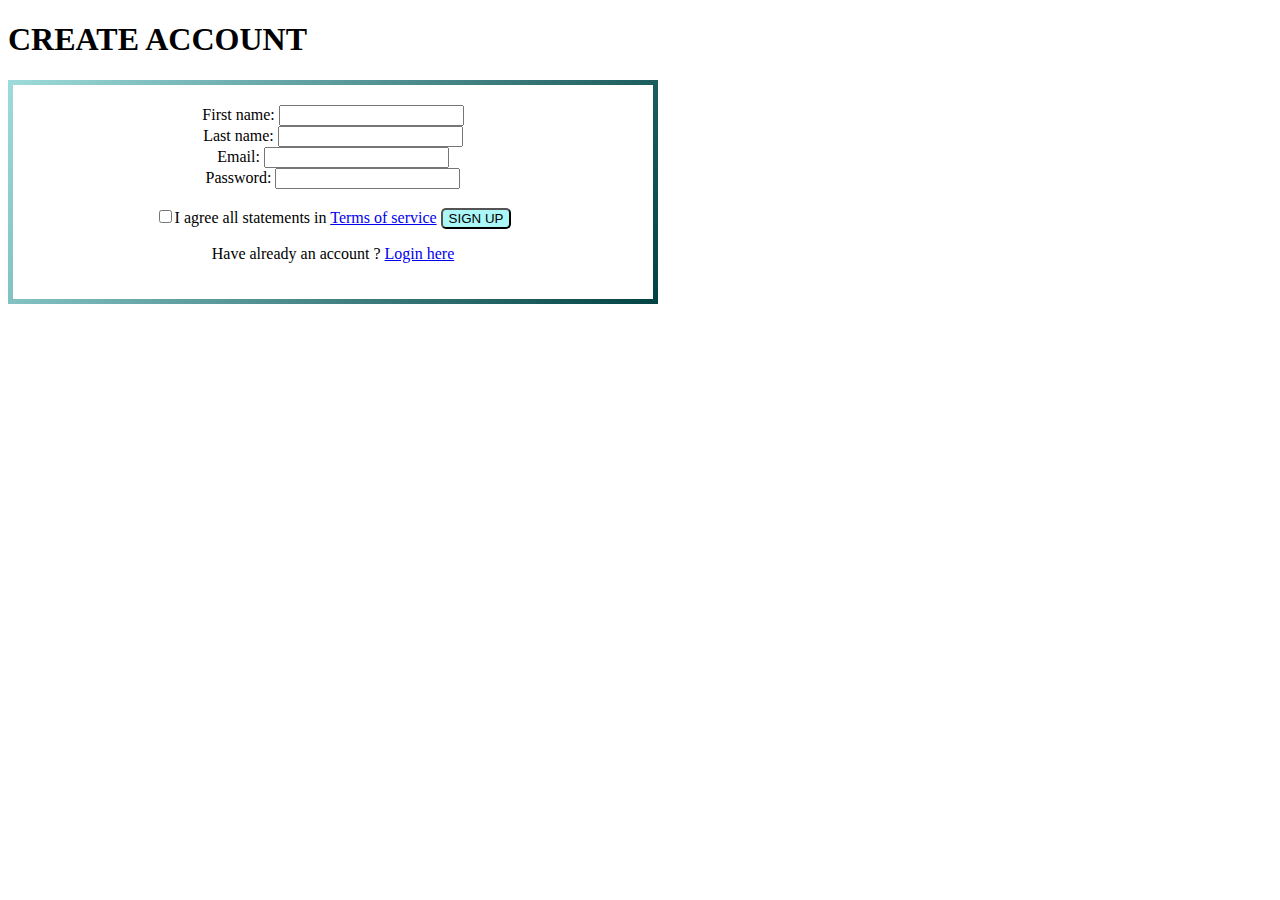
==== signUp.html @ 3593f056 "created new file signUp.html and moved from index" ====
<!DOCTYPE html>
<html lang="en">
<head>
    <meta charset="UTF-8">
    <meta http-equiv="X-UA-Compatible" content="IE=edge">
    <meta name="viewport" content="width=device-width, initial-scale=1.0">
    <title>Flower Shop | Sign Up</title>
    <link rel="stylesheet" href="style.css">
</head>
<body>
    <h1>CREATE ACCOUNT</h1>
    <div class="signUp-container">
        <form action="">
            <label for="firstName">First name:</label>
            <input type="text" id="firstName" alt="First Name"> <br />
            <label for="lastName">Last name:</label>
            <input type="text" id="lastName" alt="Last Name"> <br />
            <label for="email">Email:</label>
            <input type="text" id="email" alt="Email"> <br />
            <label for="password">Password:</label>
            <input type="text" id="password" alt="Password"> <br /><br />
            <input type="checkbox" required><span>I agree all statements in <a href="#" rel="">Terms of service</a></span>
            <button type="submit">SIGN UP</button>

            <P>Have already an account ? <a href="#">Login here</a></P>
        </form>
    </div>
</body>
</html>
---- style.css ----
/* Sign up - Note: */
.signUp-container {   
 position: relative;
 border: 5px solid ;
 padding: 20px;
 /* border-radius: 20% / 5% 50%; */
 text-align: center;
 max-width: 600px;
 border-image-source: linear-gradient(120deg, rgb(157, 219, 219), rgb(2, 67, 68));
 border-image-slice: 1;
}

button[type='submit'] {
    background-color: rgb(171, 246, 247);
    border-radius: 5px;
}
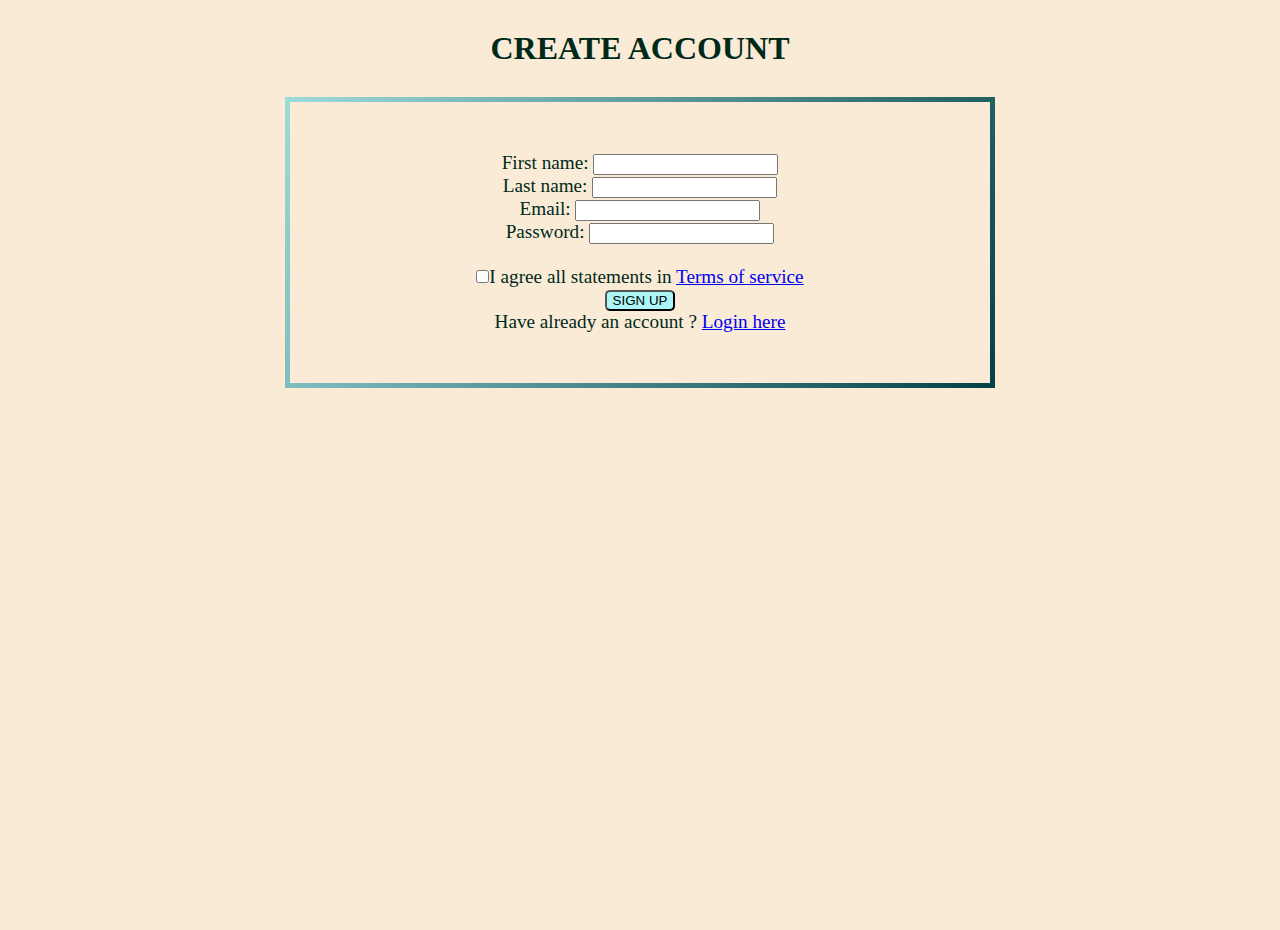
==== commit b707be3e: "added image for .giftScrollImage" ====
--- a/signUp.html
+++ b/signUp.html
@@ -8,7 +8,7 @@
     <link rel="stylesheet" href="style.css">
 </head>
 <body>
-    <h1>CREATE ACCOUNT</h1>
+    <h1 class="createAccont">CREATE ACCOUNT</h1>
     <div class="signUp-container">
         <form action="">
             <label for="firstName">First name:</label>
@@ -20,6 +20,7 @@
             <label for="password">Password:</label>
             <input type="text" id="password" alt="Password"> <br /><br />
             <input type="checkbox" required><span>I agree all statements in <a href="#" rel="">Terms of service</a></span>
+            <br>
             <button type="submit">SIGN UP</button>
 
             <P>Have already an account ? <a href="#">Login here</a></P>
--- a/style.css
+++ b/style.css
@@ -1,9 +1,48 @@
+* {
+  margin: 0;
+}
+
+body, html {
+    height: 100%;
+    background-color: antiquewhite;
+    color: rgb(0, 41, 25);
+
+}
+
+hr {
+  margin: 1rem;
+}
+
+/* Nav */
+.nav {
+  width: 100%;
+  background-color: rgba(250, 235, 215, 0.914);
+  position: fixed;
+  z-index: 5;
+}
+
+.nav-bar li {
+  list-style-type: none;
+  font-size: 1em;
+}
+
+.nav-bar li a {
+  text-decoration: none;
+  color: rgb(0, 41, 25);
+}
+
 /* Sign up - Note: */
+.createAccont {
+  text-align: center;
+  margin: 30px;
+}
+
 .signUp-container {   
  position: relative;
  border: 5px solid ;
- padding: 20px;
- /* border-radius: 20% / 5% 50%; */
+ margin: auto;
+ padding: 50px;
+ font-size: 1.2em;
  text-align: center;
  max-width: 600px;
  border-image-source: linear-gradient(120deg, rgb(157, 219, 219), rgb(2, 67, 68));
@@ -11,6 +50,128 @@
 }
 
 button[type='submit'] {
-    background-color: rgb(171, 246, 247);
-    border-radius: 5px;
-}+  background-color: rgb(171, 246, 247);
+  border-radius: 5px;
+}
+
+/* Landing page */
+/* The hero image */
+.hero-image {
+  /* Use "linear-gradient" to add a darken background effect to the image. This will make the text easier to read */
+  background-image: linear-gradient(rgba(0, 0, 0, 0.3), rgba(0, 0, 0, 0.3)), url("/images/flowerArrangement2.jpeg");
+
+  /* Set a specific height */
+  height: 50%;
+
+  /* Position and center the image to scale nicely on all screens */
+  background-position: center;
+  background-repeat: no-repeat;
+  background-size: cover;
+  position: relative;
+  background-attachment: local;
+}
+
+/* Place text in the middle of the image */
+.hero-text {
+  text-align: center;
+  position: absolute;
+  top: 50%;
+  left: 50%;
+  transform: translate(-50%, -50%);
+  color: antiquewhite;
+}
+.hero-text h1 {
+  font-size: 3em;
+}
+.hero-text p {
+    font-size: 1.5em;
+    margin-bottom: 20px;
+}
+
+button.findGift {
+  background-color: rgba(250, 235, 215, 0.729);
+  border-radius: 5px;
+  padding: 10px 15px;
+  font-size: 1em;
+  /* color: rgb(0 98 68); */
+  color: rgb(0, 41, 25);
+
+  font-weight: 750;
+  border: 5px solid antiquewhite;
+  cursor: pointer;
+  outline: 1.5px solid rgb(43 208 193 / 69%);
+  outline-offset: -5px;
+}
+
+button.findGift:hover {
+  background-color: rgba(0, 98, 69, 0.517);
+  color: antiquewhite;
+  border: 5px solid rgb(0 98 68);
+  outline: 1.5px solid antiquewhite;
+  transform: scale(1.2);
+  transition: all 0.3s ease-in;
+}
+
+/* Box */
+.container {
+  height: 95vh;
+  width: 100%;
+    background-image:
+    repeating-linear-gradient(
+      rgb(0, 56, 35) 0,
+      rgb(0, 41, 25) 50px,
+      antiquewhite 50px,
+      antiquewhite 100px,
+      rgb(0, 41, 25) 100px,
+      rgb(0, 41, 25) 150px,
+      antiquewhite 150px,
+      antiquewhite 200px,
+      rgb(0, 41, 25) 200px,
+      rgb(0, 41, 25) 250px,
+      antiquewhite 250px,
+      antiquewhite 300px
+    );
+  position: relative;
+}
+
+section.content {
+  height: 80%;
+  width: 70%;
+  background-color: rgba(255, 145, 0, 0.749);
+  position: absolute;
+  top: 50%;
+  left: 50%;
+  transform: translate(-50%, -50%);
+}
+
+.whatsHappening {
+  height: 80%;
+  width: 80%;
+  background-color: rgb(199, 223, 220);
+  position: absolute;
+  border-radius: 5px;
+  color: rgb(0, 41, 25);
+  padding: 15px;
+  top: 50%;
+  left: 50%;
+  transform: translate(-50%, -50%);
+  overflow: scroll;
+}
+
+/* Gift Scrolling Images */
+.giftScrollImage {
+  height: 70vh;
+  position: relative;
+  left: 50%;
+  transform: translate(-50%, 6%);
+}
+
+
+/* Footer */
+footer {
+  text-align: center;
+  color: rgb(0, 41, 25);
+  padding: 30px;
+  margin: 20px;
+}
+
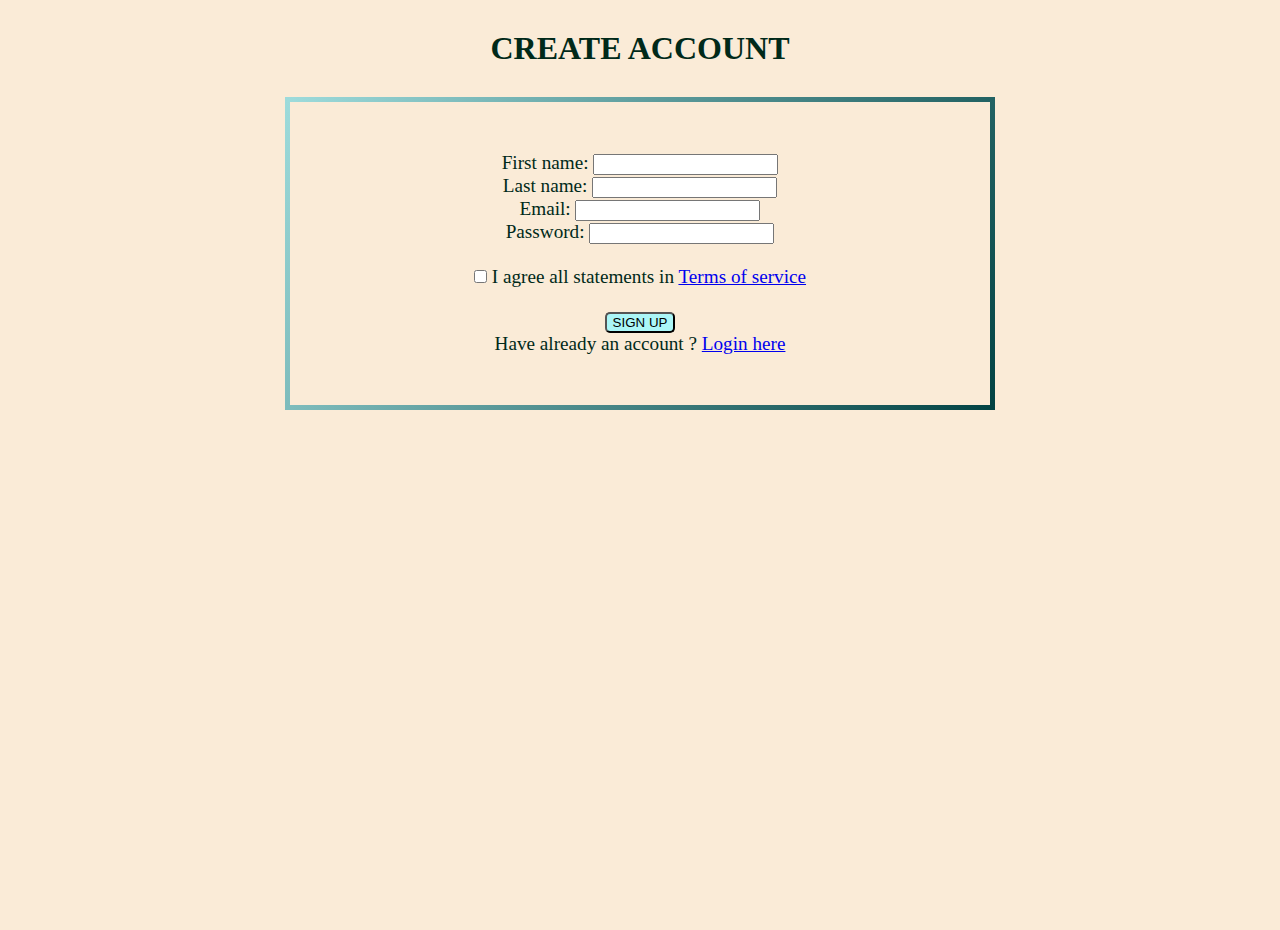
==== commit 2d4b3419: "added animation" ====
--- a/signUp.html
+++ b/signUp.html
@@ -19,7 +19,9 @@
             <input type="text" id="email" alt="Email"> <br />
             <label for="password">Password:</label>
             <input type="text" id="password" alt="Password"> <br /><br />
-            <input type="checkbox" required><span>I agree all statements in <a href="#" rel="">Terms of service</a></span>
+            <input type="checkbox" id="terms" required>
+            <label for="terms">I agree all statements in <a href="#" rel="">Terms of service</a></label>
+            <br>
             <br>
             <button type="submit">SIGN UP</button>
 
--- a/style.css
+++ b/style.css
@@ -159,13 +159,25 @@
 }
 
 /* Gift Scrolling Images */
+.imgContent {
+  display: flex;
+}
+
 .giftScrollImage {
   height: 70vh;
   position: relative;
-  left: 50%;
-  transform: translate(-50%, 6%);
+  margin: 2rem;
+  animation: translate-slide 20s ease-in infinite 3s running;
 }
 
+@keyframes translate-slide {
+  0% {
+    left: -50%;
+  }
+  100% {
+    left: 100%;
+  }
+}
 
 /* Footer */
 footer {
